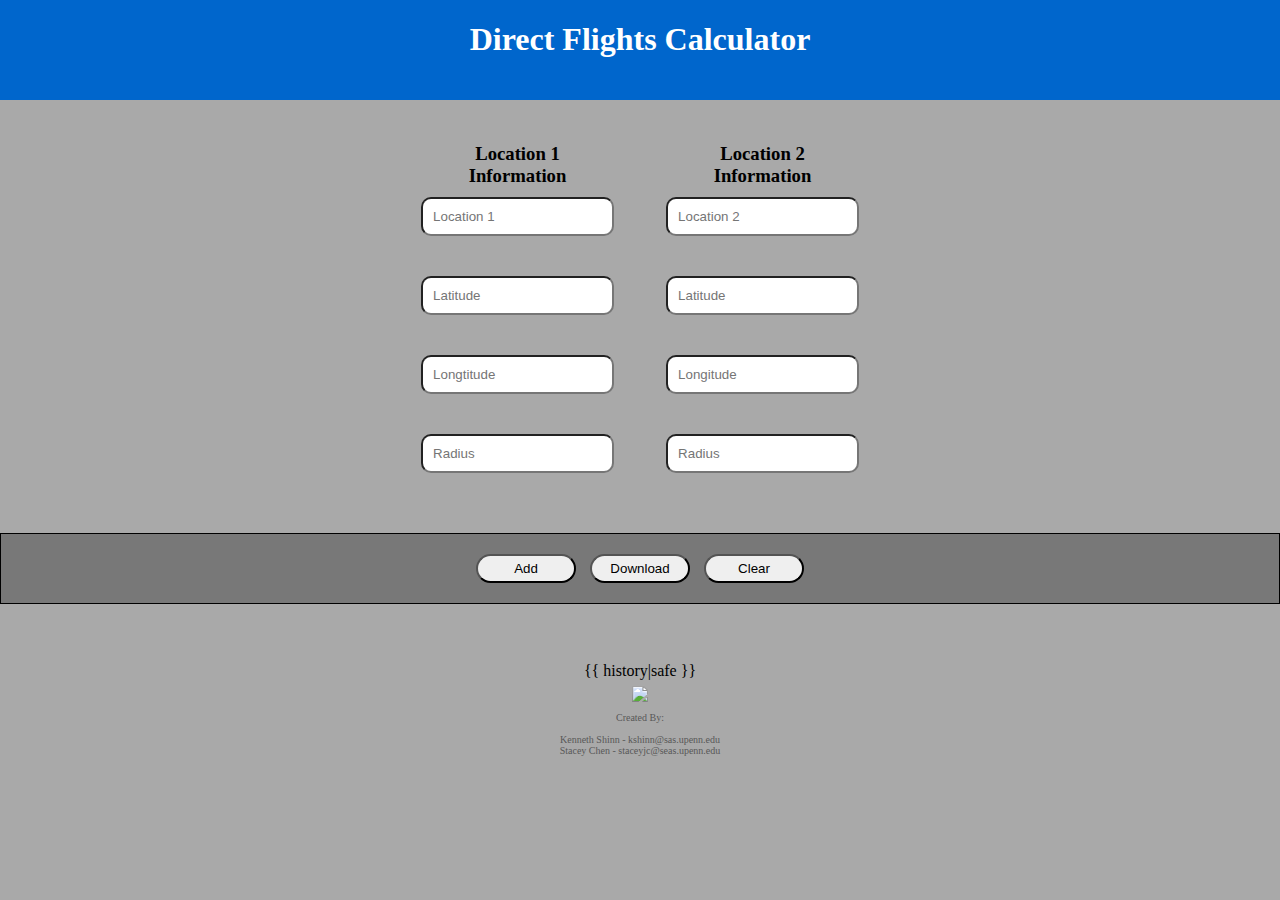
==== templates/index.html @ 934f9235 "Upload project" ====
<!DOCTYPE html>
<html>
	<head>
		<link rel="stylesheet" href="../static/style.css">
		<title>Direct Flight Builder</title>
		<link rel="shortcut icon" type="image/x-icon" href="https://www.upenn.edu//sites/default/files/favicons/favicon-32x32.png" sizes="32x32">
	</head>
	<body>
		<div class = "header">
			<h1>Direct Flights Calculator</h1>
		</div>
		<div class = "query">
			<form method = "POST">
				<div class="layer">
					<h3>
						Location 1<br>Information
					</h3>
					<input class = "searchbox" type = "text" placeholder = "Location 1" name = "a"/>
					<br>
					<input class = "searchbox" type = "text" placeholder = "Latitude" name = "a_lat"/>
					<br>
					<input class = "searchbox" type = "text" placeholder = "Longtitude" name = "a_lng"/>
					<br>
					<input class = "searchbox" type = "text" placeholder = "Radius" name = "a_radius"/>
				</div>
				<div class="layer">
					<h3>
						Location 2<br>Information
					</h3>
					<input class = "searchbox" type = "text" placeholder = "Location 2" name = "b"/>
					<br>
					<input class = "searchbox" type = "text" placeholder = "Latitude" name = "b_lat"/>
					<br>
					<input class = "searchbox" type = "text" placeholder = "Longitude" name = "b_lng"/>
					<br>
					<input class = "searchbox" type = "text" placeholder = "Radius" name = "b_radius" />

				</div>
				<br>
				<div class="actions">
					<input class = "button" type = "submit" name = "add" value= "Add"/>
					<input class = "button" type = "submit" name = "download" value= "Download"/>
					<input class = "button" type = "submit" name = "clear" value= "Clear"/>
				</div>
		</form>
		<br>
		
		</div>

		<div class = "history">
			{{ history|safe }}
		</div>

		<img align = "middle" src = "http://pluspng.com/img-png/free-png-hd-planes-airplane-png-clipart-5060.png">

		<br>
		<p class = "footer">Created By: <br><br>
		Kenneth Shinn - kshinn@sas.upenn.edu<br>
		Stacey Chen - staceyjc@seas.upenn.edu</p>
	</body>
</html>
---- static/style.css ----
body {
	background-color: #A9A9A9;
	text-align: center;
	font-family: Verdana;
	width:100%;
	margin: 0;
	top: 0;
	padding: 0;
	margin-top:-2%;
}

h1 {
	color: white;
}

.header {
	margin: 0% 0%;
	background-color: #0066CC;
	width: 100%;
	top: 0;
	height: 100px;
	position: fixed;
}
h3 {
	margin-bottom: -10px;
}

.query {
	margin-top: 150px;
	width: 100%;
	text-align: center;
	display: flex;
	justify-content: center;
	align-items: center;
	display: block;
}

.layer{
	display: inline-block;
	text-align: center
}

input[type = text] {
	width: 80%;
	margin: 20px;
	padding: 10px;
	box-sizing: border-box;
	border-radius: 10px;

}

input[type = submit] {
	width: 100px;
	margin: 10px 5px;
	padding: 5px 10px;
	box-sizing: border-box;
	border-radius: 15px;
	transition-duration: 0.4s;
}

input:hover[type=submit] {
	box-shadow: 10px 10px 5px #505050;
}

#download_link {
	text-align: center;
	
}

img {
	width: 50%;
	height: auto;
}
p {
	font-size: 10px;
	color: #585858;
}

.actions {
	border:1px solid black;
	padding: 10px 0px;
	margin: 40px 0px;
	background-color: 	#787878;
}
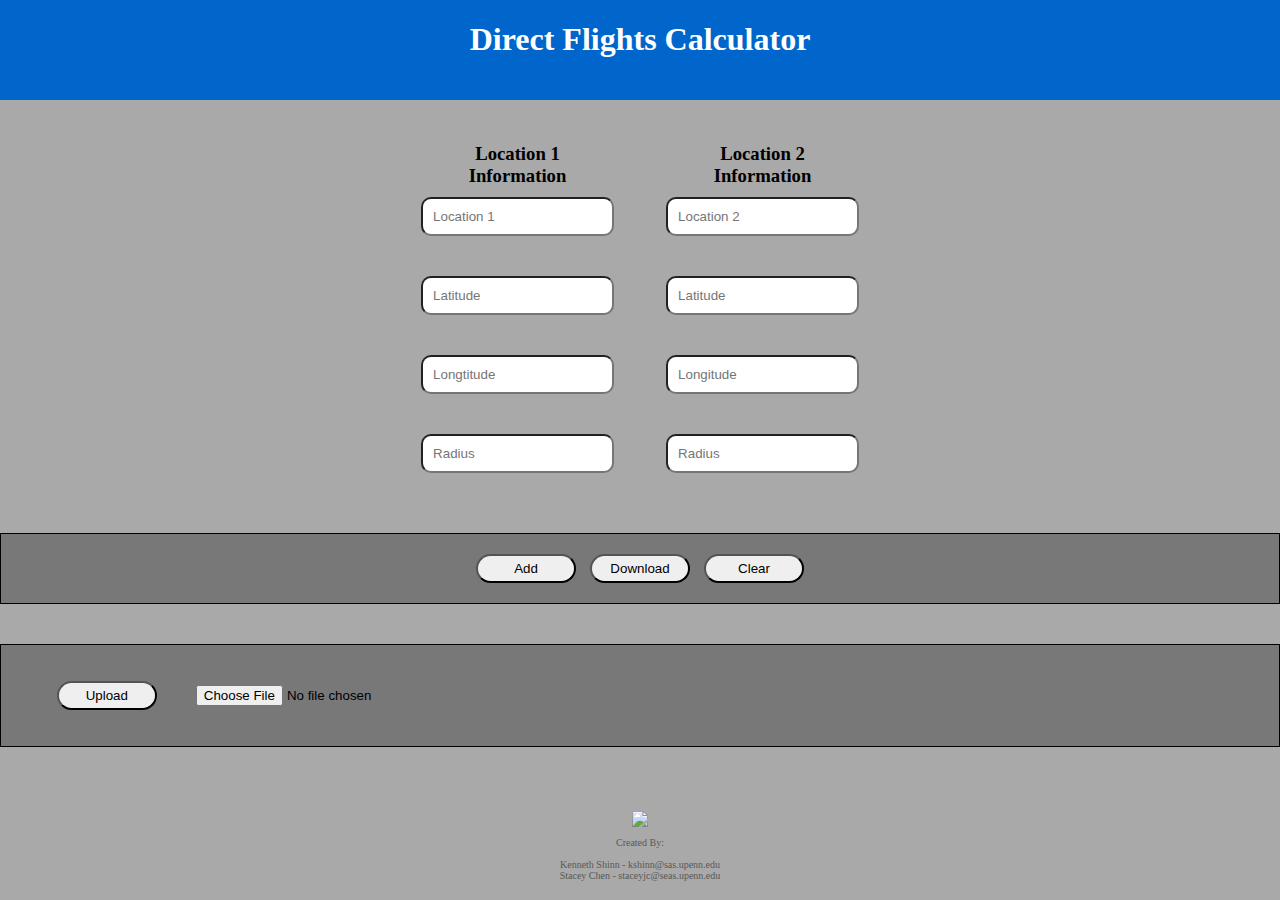
==== commit 5c31ccfa: "added new methods" ====
--- a/templates/index.html
+++ b/templates/index.html
@@ -42,13 +42,13 @@
 					<input class = "button" type = "submit" name = "download" value= "Download"/>
 					<input class = "button" type = "submit" name = "clear" value= "Clear"/>
 				</div>
+				<div class="actions" enctype = "multipart/form-data" action = "{{ url_for('upload) }}'">
+					<input class = "button" type = "submit" name = "upload" value= "Upload"/>
+					<input class = "button" type = "file" name = "inputquery"/>
+				</div>
 		</form>
 		<br>
 		
-		</div>
-
-		<div class = "history">
-			{{ history|safe }}
 		</div>
 
 		<img align = "middle" src = "http://pluspng.com/img-png/free-png-hd-planes-airplane-png-clipart-5060.png">
--- a/static/style.css
+++ b/static/style.css
@@ -21,7 +21,7 @@
 	height: 100px;
 	position: fixed;
 }
-h3 {
+.query h3 {
 	margin-bottom: -10px;
 }
 
@@ -49,6 +49,14 @@
 
 }
 
+input[type = file] {
+	width: 80%;
+	margin: 20px;
+	padding: 10px;
+	box-sizing: border-box;
+	border-radius: 10px;
+}
+
 input[type = submit] {
 	width: 100px;
 	margin: 10px 5px;
@@ -62,23 +70,32 @@
 	box-shadow: 10px 10px 5px #505050;
 }
 
-#download_link {
-	text-align: center;
-	
-}
-
 img {
 	width: 50%;
 	height: auto;
 }
-p {
-	font-size: 10px;
-	color: #585858;
-}
+
 
 .actions {
 	border:1px solid black;
 	padding: 10px 0px;
 	margin: 40px 0px;
 	background-color: 	#787878;
+}
+
+.history {
+	width: 50%;
+	display: inline-block;
+	text-align: center;
+	list-style-position: inside;
+}
+
+p {
+	font-size: 12px;
+	color: black;
+}
+
+p.footer {
+	font-size: 10px;
+	color: #585858;
 }